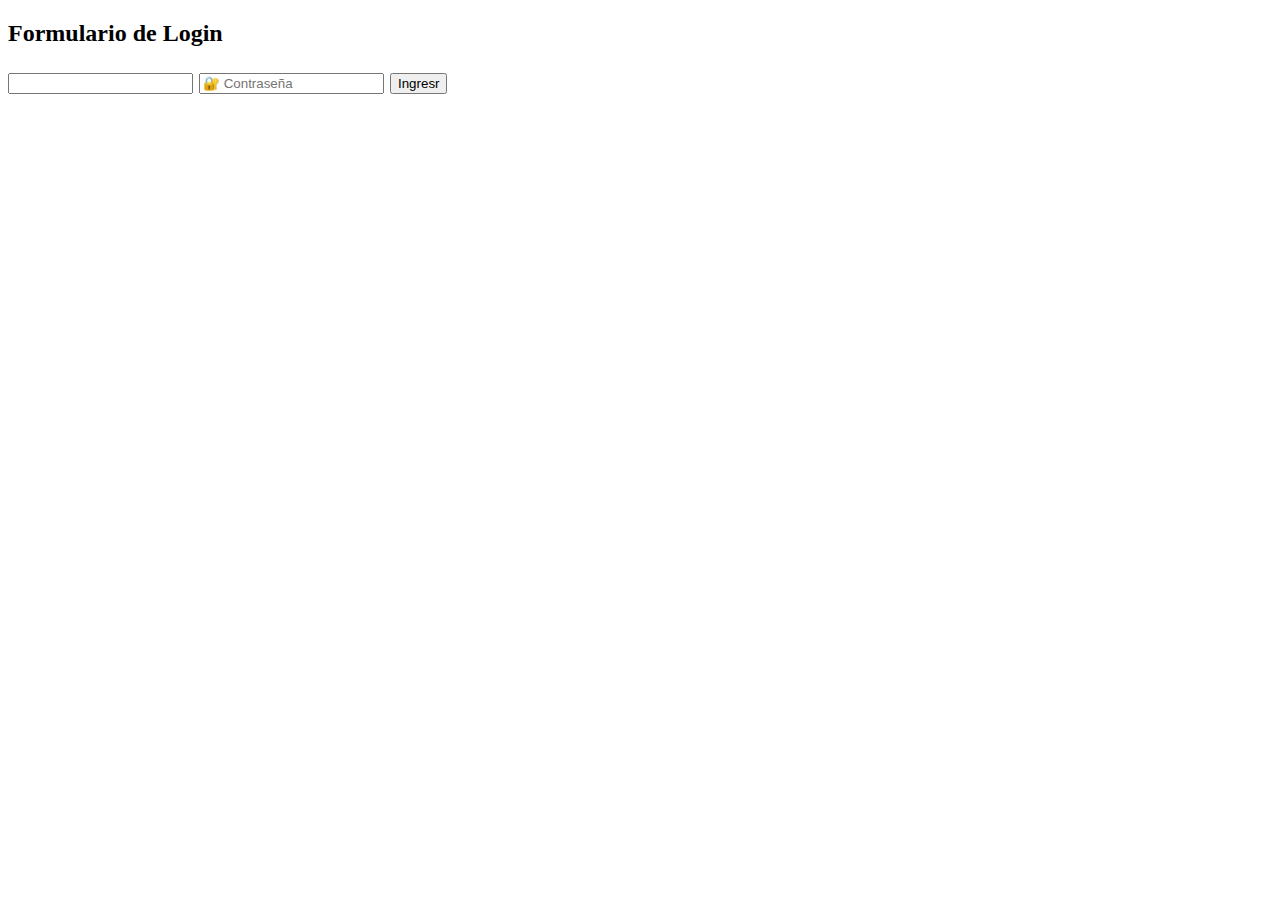
==== Proyecto/Login.html @ 1cc5d9d6 "Add files via upload" ====
<!DOCTYPE html>
<html lang="es">
  <head>
    <title>Formulario de Login</title>
   
    <meta charse="UTF-8">
    <meta name="viewport" content="width-divice-width, user-Scalable-no,initial-scale=1,maxima-scale=1,minimum-scale=1,">
    <link rel="stylesheet"href="estilos.css">
    </head>
  <body>
    <form action="">
      <h2>Formulario de Login<h2>
        <input type="text"placeholter="&#128272; Usuario" name="usuario">
        <input type="password" placeholder="&#128272; Contraseña" name="clave">
        <input type="submit" value="Ingresr">
        </form>
  </body>
</html>
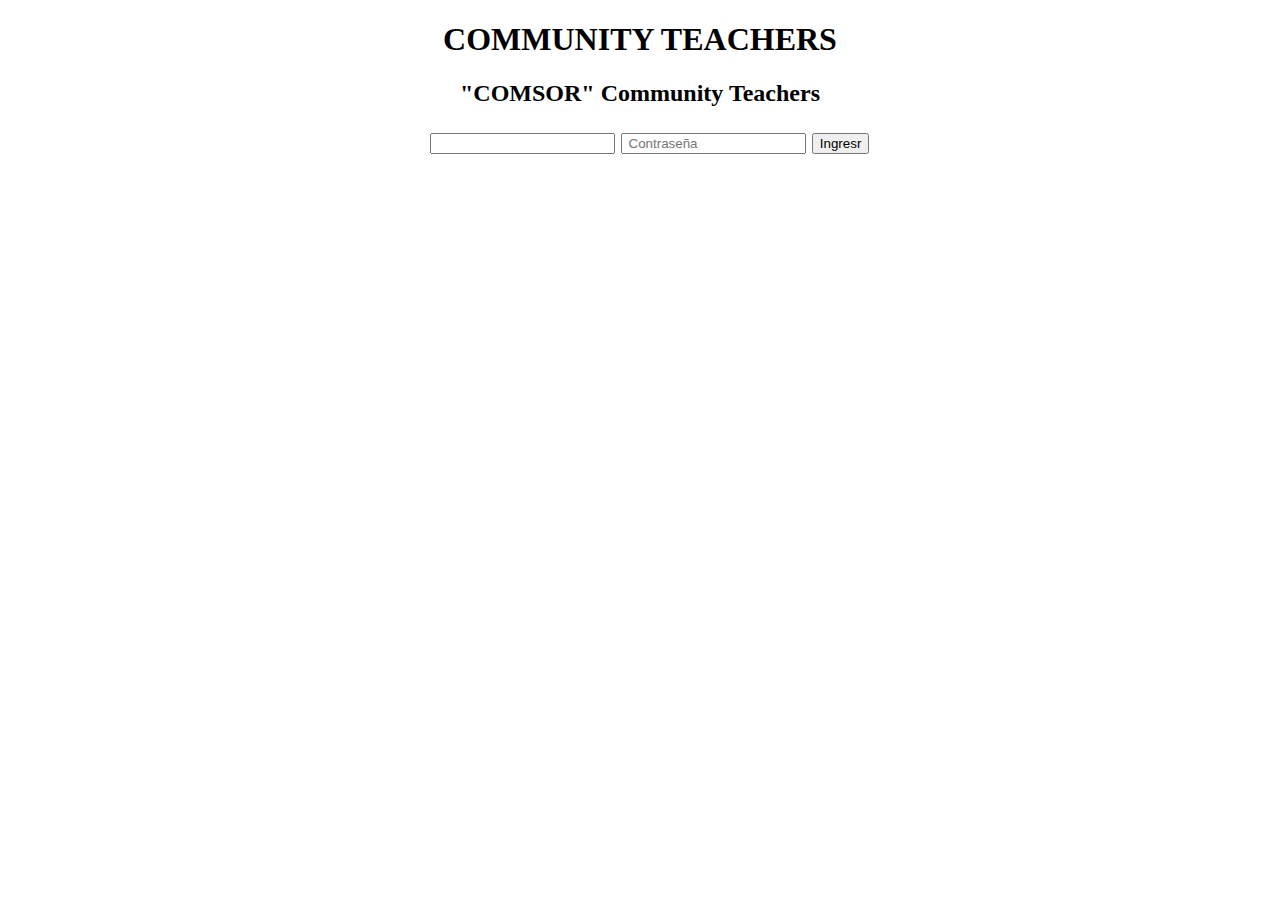
==== commit 45a0bf68: "actualizacion al 23 de julio de 2019" ====
--- a/Proyecto/Login.html
+++ b/Proyecto/Login.html
@@ -1,18 +1,25 @@
 <!DOCTYPE html>
 <html lang="es">
   <head>
+    <meta http-equiv="content-type" content="text/html; charset=windows-1252">
     <title>Formulario de Login</title>
-   
     <meta charse="UTF-8">
     <meta name="viewport" content="width-divice-width, user-Scalable-no,initial-scale=1,maxima-scale=1,minimum-scale=1,">
-    <link rel="stylesheet"href="estilos.css">
-    </head>
+    <link rel="stylesheet" href="estilos.css">
+  </head>
   <body>
     <form action="">
-      <h2>Formulario de Login<h2>
-        <input type="text"placeholter="&#128272; Usuario" name="usuario">
-        <input type="password" placeholder="&#128272; Contraseña" name="clave">
-        <input type="submit" value="Ingresr">
-        </form>
+      <h1 style="text-align:center;"> COMMUNITY TEACHERS </h1>
+      <h2 style="text-align:center;">"COMSOR" Community Teachers</h2>
+      <blockquote style="text-align:center">
+        <blockquote style="margin-left: 5%;">
+          <h2> <input placeholter="?? Usuario" name="usuario" type="text"> <input
+
+              placeholder=" Contrase�a" name="clave" type="password"> <input
+
+value="Ingresr" type="submit"> </h2>
+        </blockquote>
+      </blockquote>
+    </form>
   </body>
 </html>
